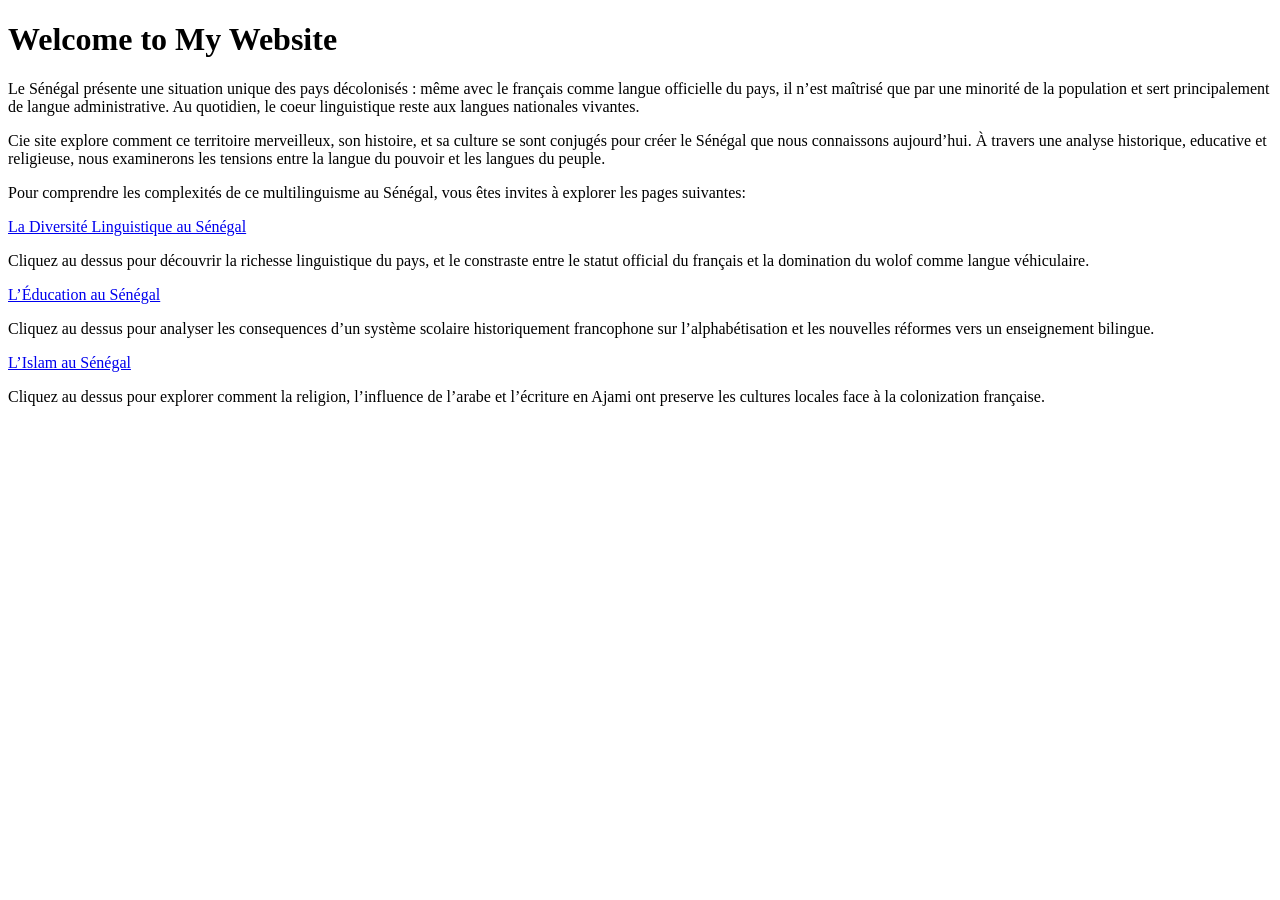
==== accueil.html @ 1e72168a "Rename page d'accueil to accueil.html" ====
<!DOCTYPE html>
<html lang="fr">

  <head>
    <meta charset="UTF-8">
    <meta name="viewport" content="width=device-width, initial-scale=1.0">
    <title>L'Histoire de la langue française au Sénégal</title>
    <link rel="stylesheet" href="./style.css">
  </head>

  <body>

    <main>
      <h1>Welcome to My Website</h1>
      <p> Le Sénégal présente une situation unique des pays décolonisés : même avec le français comme langue officielle du pays, il n’est maîtrisé que par une minorité de la population et sert principalement de langue administrative. Au quotidien, le coeur linguistique reste aux langues nationales vivantes. </p>
      <p> Cie site explore comment ce territoire merveilleux, son histoire, et sa culture se sont conjugés pour créer le Sénégal que nous connaissons aujourd’hui. À travers une analyse historique, educative et religieuse, nous examinerons les tensions entre la langue du pouvoir et les langues du peuple. </p>
      <p> Pour comprendre les complexités de ce multilinguisme au Sénégal, vous êtes invites à explorer les pages suivantes: </p>

      <a href="diversite.html">La Diversité Linguistique au Sénégal</a>
      <p> Cliquez au dessus pour découvrir la richesse linguistique du pays, et le constraste entre le statut official du français et la domination du wolof comme langue véhiculaire. </p>
      
      <a href="education.html">L’Éducation au Sénégal</a>
      <p> Cliquez au dessus pour analyser les consequences d’un système scolaire historiquement francophone sur l’alphabétisation et les nouvelles réformes vers un enseignement bilingue. </p>

      <a href="islam.html">L’Islam au Sénégal</a>
      <p> Cliquez au dessus pour explorer comment la religion, l’influence de l’arabe et l’écriture en Ajami ont preserve les cultures locales face à la colonization française. </p>

    </main>

  </body>

</html>
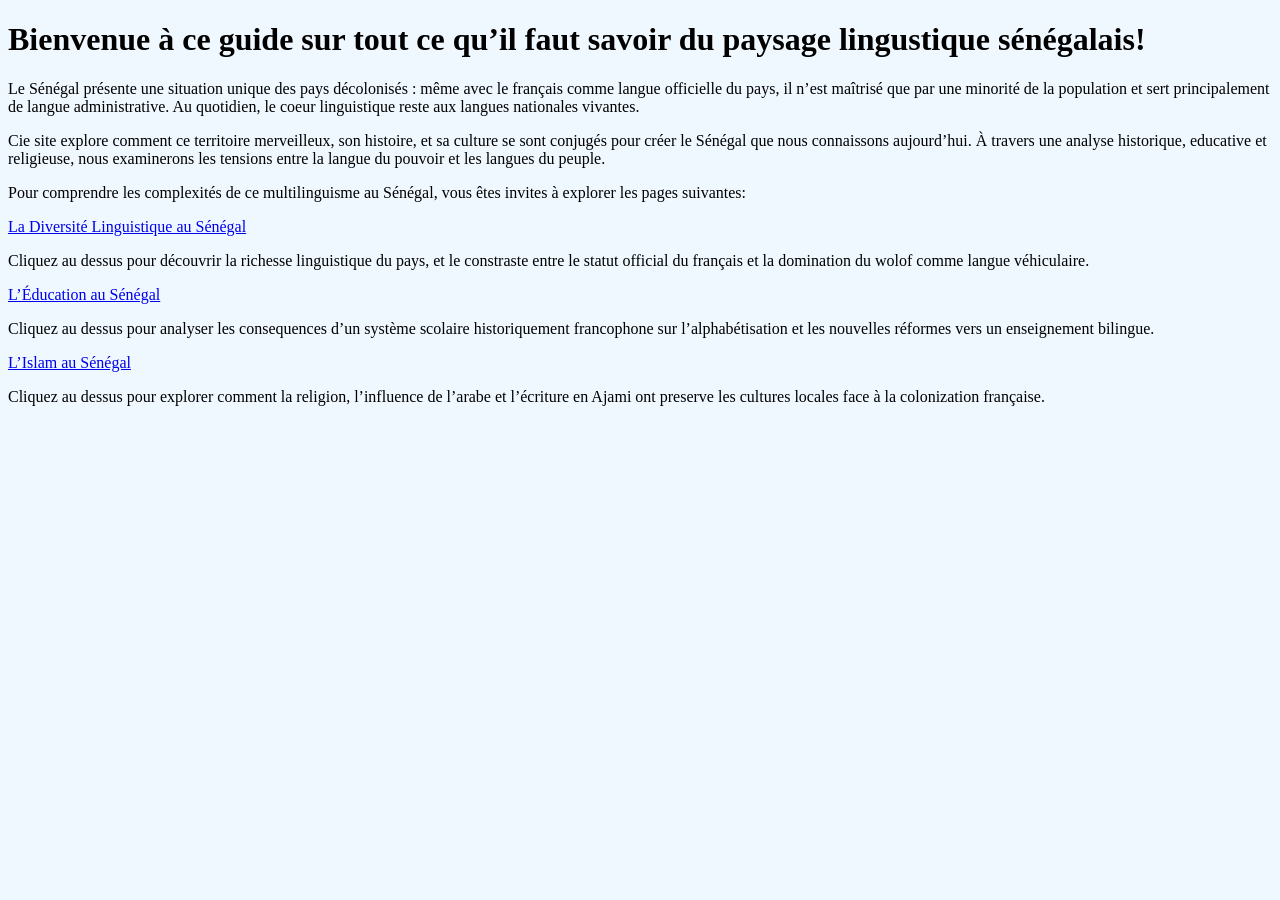
==== commit e436147c: "Update header text in accueil.html" ====
--- a/accueil.html
+++ b/accueil.html
@@ -12,7 +12,7 @@
   <body>
 
     <main>
-      <h1>Welcome to My Website</h1>
+      <h1> Bienvenue à ce guide sur tout ce qu’il faut savoir du paysage lingustique sénégalais! </h1>
       <p> Le Sénégal présente une situation unique des pays décolonisés : même avec le français comme langue officielle du pays, il n’est maîtrisé que par une minorité de la population et sert principalement de langue administrative. Au quotidien, le coeur linguistique reste aux langues nationales vivantes. </p>
       <p> Cie site explore comment ce territoire merveilleux, son histoire, et sa culture se sont conjugés pour créer le Sénégal que nous connaissons aujourd’hui. À travers une analyse historique, educative et religieuse, nous examinerons les tensions entre la langue du pouvoir et les langues du peuple. </p>
       <p> Pour comprendre les complexités de ce multilinguisme au Sénégal, vous êtes invites à explorer les pages suivantes: </p>
--- a/style.css
+++ b/style.css
@@ -0,0 +1,9 @@
+
+#cells{
+
+    width: 20%;
+}
+
+html{
+    background-color:aliceblue;
+}
